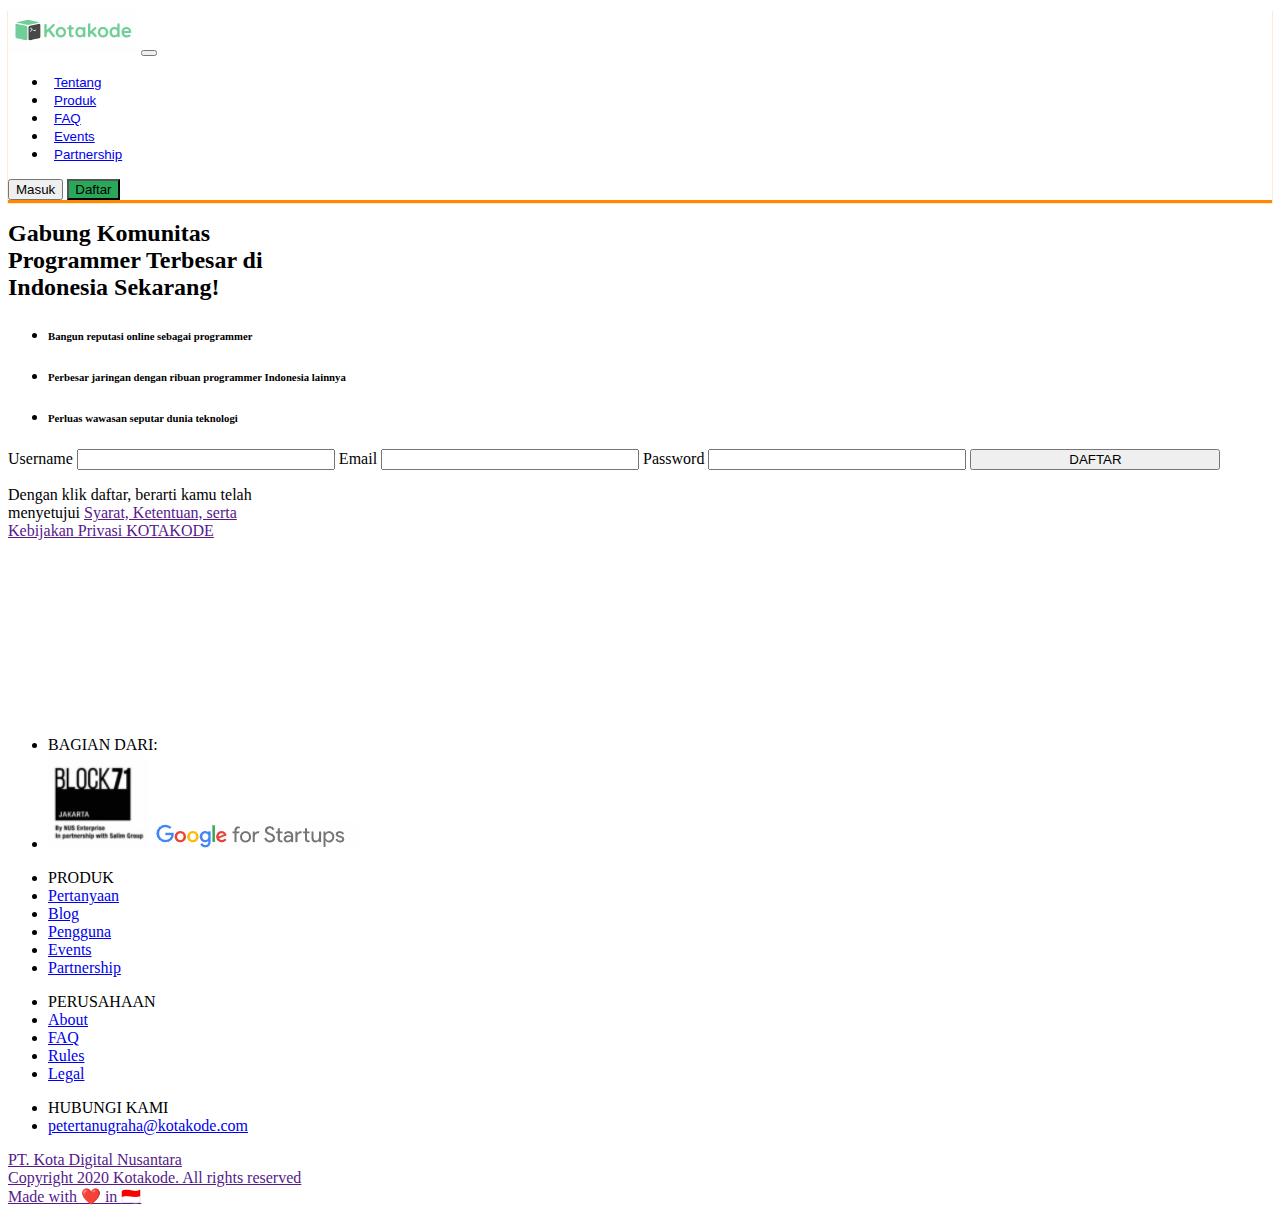
==== daftar.html @ 4cf6f188 "first commit" ====
<!DOCTYPE html>
<html lang="en">
  <head>
    <!-- Required meta tags -->
    <meta charset="utf-8" />
    <meta name="viewport" content="width=device-width, initial-scale=1" />

    <!-- Bootstrap CSS -->
    <link href="https://cdn.jsdelivr.net/npm/bootstrap@5.1.3/dist/css/bootstrap.min.css" rel="stylesheet" integrity="sha384-1BmE4kWBq78iYhFldvKuhfTAU6auU8tT94WrHftjDbrCEXSU1oBoqyl2QvZ6jIW3" crossorigin="anonymous" />
    <link rel="stylesheet" href="style.css" />
    <title>login</title>
  </head>

  <!-- Bagian Navbar -->

  <nav class="navbar navcnt navbar-expand-lg navbar-light bg-white fixed-top py-1">
    <div class="container">
      <a class="navbar-brand me-5" href="https://www.kotakode.com/"><img src="img/logo.png" alt="" /></a>
      <button class="navbar-toggler" type="button" data-bs-toggle="collapse" data-bs-target="#navbarSupportedContent" aria-controls="navbarSupportedContent" aria-expanded="false" aria-label="Toggle navigation">
        <span class="navbar-toggler-icon"></span>
      </button>
      <div class="collapse navbar-collapse" id="navbarSupportedContent">
        <ul class="navbar-nav me-auto mb-2 mb-lg-0 text-secondary">
          <li class="nav-item">
            <button class="tblnav btn-outline rounded-3"><a class="nav-link active fw-bold text-secondary" aria-current="page" href="#">Tentang</a></button>
          </li>
          <li class="nav-item">
            <button class="tblnav rounded-3"><a class="nav-link active fw-bold text-secondary" href="#" onclick="on()" id="prdk">Produk</a></button>
          </li>
          <li class="nav-item">
            <button class="tblnav rounded-3"><a class="nav-link active fw-bold text-secondary" href="#">FAQ</a></button>
          </li>
          <li class="nav-item">
            <button class="tblnav rounded-3"><a class="nav-link active fw-bold text-secondary" href="#">Events</a></button>
          </li>
          <li class="nav-item">
            <button class="tblnav rounded-3"><a class="nav-link active fw-bold text-secondary" href="#">Partnership</a></button>
          </li>
        </ul>
        <form class="d-flex">
          <button class="btn tmbl btn-outline-success me-3" type="submit">Masuk</button>
          <button class="btn tmbl2 text-white rounded-3" type="submit">Daftar</button>
        </form>
      </div>
    </div>
  </nav>
  <div class="menu-bar d-inline justify-content-start bg-white rounded-3 fixed" id="menuBar">
    <button class="tblmenu btn">
      <a href="#" class="text-decoration-none text-start text-dark"
        ><h6>Forum Q&A</h6>
        <p>Pertanyaan & Jawaban</p></a
      >
    </button>
    <button class="tblmenu btn mt-0">
      <a href="#" class="text-decoration-none text-start text-dark"
        ><h6>Blog</h6>
        <p>Diskusi & Informasi</p></a
      >
    </button>
    <button class="tblmenu btn">
      <a href="#" class="text-decoration-none text-start bg-success text-dark"
        ><h6>Jobs</h6>
        <p>Cari kerja</p></a
      >
    </button>
  </div>

  <!-- Akhir Navbar -->

  <!-- Form Login -->
  <body>
    <div class="container dftr d-flex justify-content-between align-items-center py-5">
      <div class="row">
        <div class="col-lg-7 col-md-12 col-sm-12">
          <h2>
            Gabung Komunitas<br />
            Programmer Terbesar di <br />Indonesia Sekarang!
          </h2>
          <ul class="text-success">
            <li>
              <h6 class="text-secondary">Bangun reputasi online sebagai programmer</h6>
            </li>
            <li>
              <h6 class="text-secondary">Perbesar jaringan dengan ribuan programmer Indonesia lainnya</h6>
            </li>
            <li>
              <h6 class="text-secondary">Perluas wawasan seputar dunia teknologi</h6>
            </li>
          </ul>
        </div>
        <div class="col-lg-5 col-md-12 col-sm-12 d-block">
          <label for="" class="fw-bold text-secondary" style="width: 250px"> Username </label>
          <input type="text" class="rounded-3 mb-2" style="width: 250px" />
          <label for="" class="fw-bold text-secondary" style="width: 250px"> Email </label>
          <input type="text" class="rounded-3 mb-2" style="width: 250px" />
          <label for="" class="fw-bold text-secondary" style="width: 250px"> Password </label>
          <input type="password" class="rounded-3" style="width: 250px" />
          <button class="btn bg-dark text-white mt-3 mb-2" type="button" style="width: 250px">DAFTAR</button>
          <p class="" style="width: 250px">Dengan klik daftar, berarti kamu telah menyetujui <a href="" class="text-decoration-none text-success">Syarat, Ketentuan, serta Kebijakan Privasi KOTAKODE</a></p>
        </div>
      </div>
    </div>
    <!-- Form daftar -->

    <!-- FOOTER -->

    <div class="container-fluid bg-dark">
      <div class="container">
        <div class="row py-5">
          <div class="col-lg-5 col-md-6 col-sm-12">
            <ul>
              <li class="mb-3"><a class="text-white fw-bold text-decoration-none">BAGIAN DARI:</a></li>
              <li>
                <a href="https://www.ranosys.com/" class="me-4"><img src="img/almt.png" alt="alamat" class="rounded-3" /></a>
                <a href="https://startup.google.com/"><img src="img/ggl.png" alt="" /></a>
              </li>
            </ul>
          </div>
          <div class="col-lg-2 col-md-6 col-sm-12">
            <ul>
              <li class="mb-3"><a class="text-white text-decoration-none fw-bold">PRODUK</a></li>
              <li class="mb-2"><a href="#" class="text-decoration-none text-secondary">Pertanyaan</a></li>
              <li class="mb-2"><a href="#" class="text-decoration-none text-secondary">Blog</a></li>
              <li class="mb-2"><a href="#" class="text-decoration-none text-secondary">Pengguna</a></li>
              <li class="mb-2"><a href="#" class="text-decoration-none text-secondary">Events</a></li>
              <li class="mb-2"><a href="#" class="text-decoration-none text-secondary">Partnership</a></li>
            </ul>
          </div>
          <div class="col-lg-2 col-md-6 col-sm-12">
            <ul>
              <li class="mb-3"><a class="text-white text-decoration-none fw-bold">PERUSAHAAN</a></li>
              <li class="mb-2"><a href="#" class="text-decoration-none text-secondary">About</a></li>
              <li class="mb-2"><a href="#" class="text-decoration-none text-secondary">FAQ</a></li>
              <li class="mb-2"><a href="#" class="text-decoration-none text-secondary">Rules</a></li>
              <li class="mb-2"><a href="#" class="text-decoration-none text-secondary">Legal</a></li>
            </ul>
          </div>
          <div class="col-lg-3 col-md-6 col-sm-12">
            <ul>
              <li class="mb-3"><a class="text-white text-decoration-none fw-bold">HUBUNGI KAMI</a></li>
              <li class="mb-2"><a href="#" class="text-decoration-none text-secondary">petertanugraha@kotakode.com</a></li>
            </ul>
          </div>
          <div class="col-lg-12 col-md-12 col-sm-12 text-center mt-3">
            <a href="" class="text-decoration-none text-white"
              >PT. Kota Digital Nusantara<br />Copyright 2020 Kotakode. All rights reserved<br />
              Made with ❤️ in 🇮🇩</a
            >
          </div>
        </div>
      </div>
    </div>
    <script src="https://cdn.jsdelivr.net/npm/bootstrap@5.1.3/dist/js/bootstrap.bundle.min.js" integrity="sha384-ka7Sk0Gln4gmtz2MlQnikT1wXgYsOg+OMhuP+IlRH9sENBO0LRn5q+8nbTov4+1p" crossorigin="anonymous"></script>
  </body>
</html>
<script>
  function on() {
    var menuBar = document.getElementById("menuBar");

    menuBar.classList.toggle("menuBarStyle");
  }
</script>
---- style.css ----
.cntlgn {
  width: 300px;
  height: 500px;
  margin: auto;
}
.tblnav {
  border: none;
  background-color: white;
}
.tblnav:hover {
  border: 1px rgb(55, 0, 255) !important;
  background-color: none;
}
.navcnt {
  z-index: 1;
  box-shadow: 0px 3px 1px 0px rgb(255, 136, 0);
}
.tmbl {
  content: ("");
}
.tmbl2 {
  background-color: rgb(41, 168, 90);
}
.tmbl:hover {
  border-color: rgb(93, 189, 130);
  background-color: rgb(93, 189, 130);
}
.tmbl2:hover {
  border-color: rgb(93, 189, 130);
  background-color: rgb(93, 189, 130);
}
.ggl {
  box-shadow: 0px 5px 10px 0px rgb(112, 111, 111);
}
.menu-bar {
  display: flex;
  position: absolute;
  width: 200px;
  height: 210px;
  box-shadow: 0px -1px 9px 0px rgb(112, 111, 111);
  visibility: hidden;
  right: 780px;
  top: 55px;
  cursor: pointer;
  z-index: 9;
}
.menuBarStyle {
  visibility: visible;
}
.tblmenu {
  background-color: white;
  margin: 5px;
  width: 190px;
  height: 60px;
}
.tblmenu:hover {
  width: 190px;
  height: 60px;
  background-color: rgb(161, 209, 169);
}
.dftr {
  height: 500px;
}
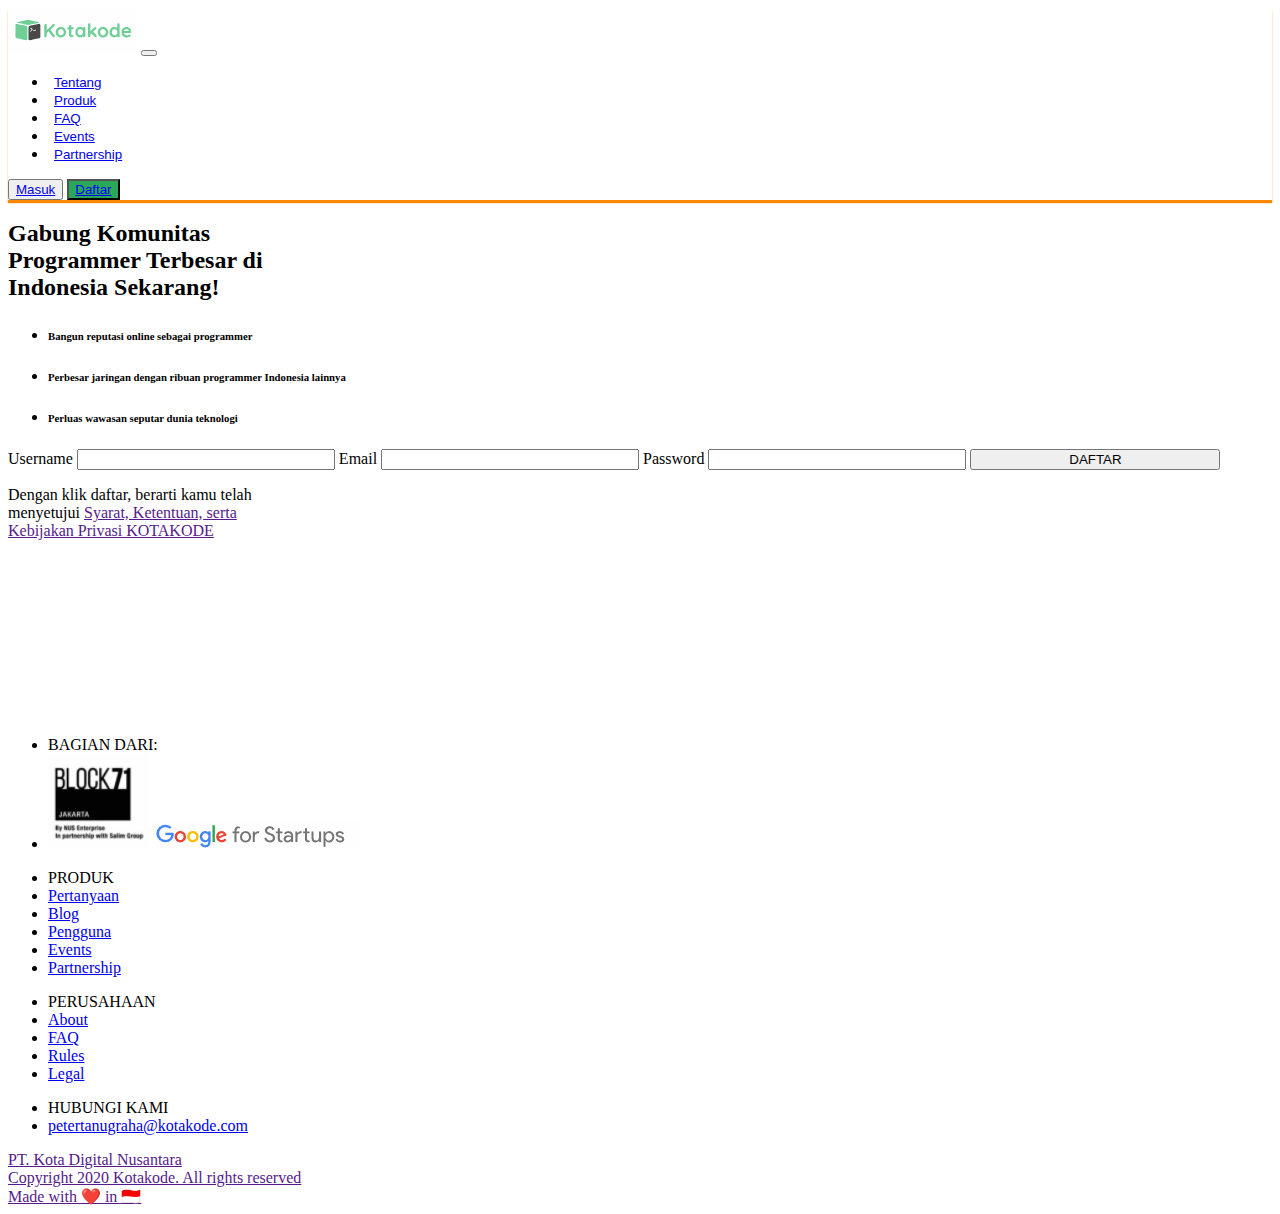
==== commit c162e5a2: "Update daftar.html" ====
--- a/daftar.html
+++ b/daftar.html
@@ -38,8 +38,8 @@
           </li>
         </ul>
         <form class="d-flex">
-          <button class="btn tmbl btn-outline-success me-3" type="submit">Masuk</button>
-          <button class="btn tmbl2 text-white rounded-3" type="submit">Daftar</button>
+          <button class="btn tmbl btn-outline-success me-3" type="submit"><a href="index.html" class="text-decoration-none text-white">Masuk</a></button>
+          <button class="btn tmbl2 text-white rounded-3" type="submit"><a href="daftar.html" class="text-decoration-none text-white">Daftar</a></button>
         </form>
       </div>
     </div>
@@ -90,11 +90,11 @@
         </div>
         <div class="col-lg-5 col-md-12 col-sm-12 d-block">
           <label for="" class="fw-bold text-secondary" style="width: 250px"> Username </label>
-          <input type="text" class="rounded-3 mb-2" style="width: 250px" />
+          <input type="text" class="rounded-3 mb-2" style="width: 250px" required/>
           <label for="" class="fw-bold text-secondary" style="width: 250px"> Email </label>
-          <input type="text" class="rounded-3 mb-2" style="width: 250px" />
+          <input type="text" class="rounded-3 mb-2" style="width: 250px" required/>
           <label for="" class="fw-bold text-secondary" style="width: 250px"> Password </label>
-          <input type="password" class="rounded-3" style="width: 250px" />
+          <input type="password" class="rounded-3" style="width: 250px" required/>
           <button class="btn bg-dark text-white mt-3 mb-2" type="button" style="width: 250px">DAFTAR</button>
           <p class="" style="width: 250px">Dengan klik daftar, berarti kamu telah menyetujui <a href="" class="text-decoration-none text-success">Syarat, Ketentuan, serta Kebijakan Privasi KOTAKODE</a></p>
         </div>
